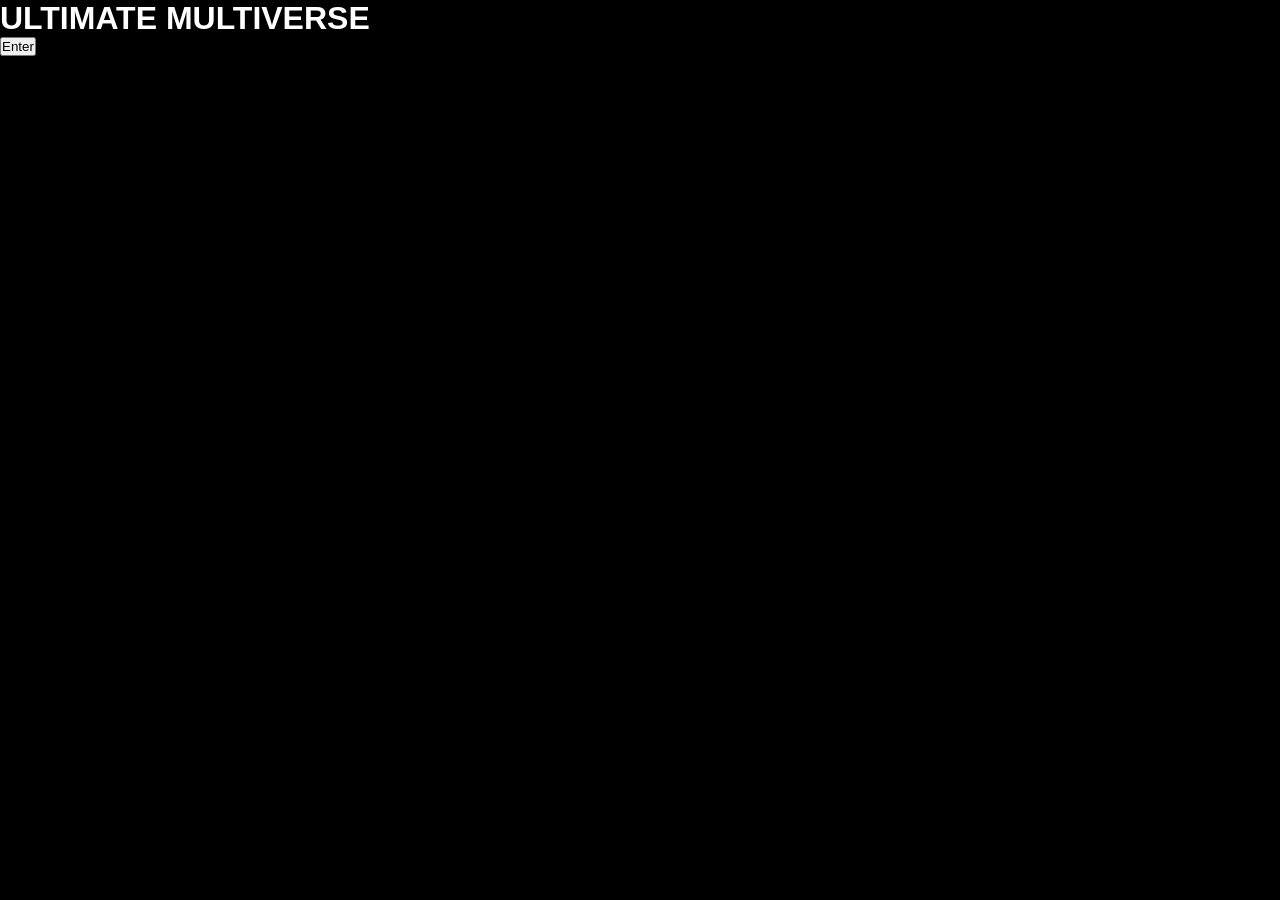
==== index.html @ 9c5343ec "dnk" ====
<!DOCTYPE html>
<html>
<head>
  <title>Ultimate Multiverse</title>
  <link rel="stylesheet" href="assets/css/style.css">
</head>
<body class="center">

  <h1>ULTIMATE MULTIVERSE</h1>
  <button onclick="location.href='home.html'" class="btn">
    Enter
  </button>

</body>
</html>
---- assets/css/style.css ----
/* =========================================
   RESET
========================================= */
* {
  margin: 0;
  padding: 0;
  box-sizing: border-box;
  font-family: Arial, Helvetica, sans-serif;
}

body {
  min-height: 100vh;
  background: #000;
  color: #fff;
}

/* =========================================
   HEADER
========================================= */

.top-bar {
  position: sticky;
  top: 0;
  z-index: 1000;
  background: rgba(0,0,0,0.9);
  backdrop-filter: blur(6px);
  padding: 12px 0;
  border-bottom: 1px solid #111;
}

.header-container {
  width: 92%;
  max-width: 1400px;
  margin: auto;
  display: flex;
  justify-content: space-between;
  align-items: center;
}

.logo {
  font-size: 22px;
  font-weight: bold;
  letter-spacing: 2px;
}

/* =========================================
   SEARCH
========================================= */

.search-box {
  position: relative;
  width: 400px;
}

.search-box input {
  width: 100%;
  padding: 12px 18px;
  border-radius: 40px;
  border: 2px solid #00ff88;
  background: #111;
  color: white;
  outline: none;
  transition: 0.3s ease;
}

.search-box input:focus {
  box-shadow: 0 0 12px #00ff88;
}

.search-results {
  position: absolute;
  top: 48px;
  left: 0;
  width: 100%;
  background: #111;
  border-radius: 12px;
  box-shadow: 0 0 15px #00ff88;
  max-height: 320px;
  overflow-y: auto;
  display: none;
  z-index: 999;
}

.search-item {
  display: flex;
  gap: 10px;
  padding: 10px;
  cursor: pointer;
}

.search-item:hover {
  background: #1a1a1a;
}

.search-item img {
  width: 40px;
  height: 40px;
  border-radius: 6px;
  object-fit: cover;
}

.search-type {
  font-size: 12px;
  color: #00ff88;
}

/* =========================================
   CONTROLS BAR
========================================= */

.controls-bar {
  width: 92%;
  max-width: 1400px;
  margin: 25px auto;
}

.controls-row {
  display: flex;
  justify-content: space-between;
  align-items: center;
  margin-bottom: 15px;
}

.right-actions {
  display: flex;
  gap: 10px;
}

.right-actions button,
.right-actions select {
  background: transparent;
  border: 2px solid #00ff88;
  color: white;
  padding: 6px 12px;
  border-radius: 6px;
  cursor: pointer;
  transition: 0.3s ease;
}

.right-actions button:hover,
.right-actions select:hover {
  background: #00ff88;
  color: black;
}

.entity-count {
  font-weight: bold;
  color: #00ff88;
}

/* =========================================
   BREADCRUMBS
========================================= */

.breadcrumbs a {
  color: #00ff88;
  text-decoration: none;
}

.breadcrumbs a:hover {
  text-shadow: 0 0 8px #00ff88;
}

/* =========================================
   ALPHABET BAR
========================================= */

.alphabet-wrapper {
  overflow-x: auto;
}

.alphabet-bar {
  display: flex;
  gap: 8px;
  white-space: nowrap;
}

.alphabet-btn {
  padding: 5px 8px;
  border: 1px solid #00ff88;
  background: transparent;
  color: white;
  border-radius: 6px;
  cursor: pointer;
  flex: 0 0 auto;
}

.alphabet-btn:hover {
  background: #00ff88;
  color: black;
}

/* =========================================
   GRID
========================================= */

.grid-container {
  width: 92%;
  max-width: 1400px;
  margin: 20px auto 40px auto;
  display: grid;
  gap: 20px;
  grid-template-columns: repeat(6, 1fr);
}

.card {
  background: #111;
  border-radius: 14px;
  border: 2px solid #00ff88;
  overflow: hidden;
  cursor: pointer;
  transition: 0.3s ease;
}

.card:hover {
  transform: translateY(-6px);
  box-shadow: 0 0 20px #00ff88;
}

.image-wrapper {
  width: 100%;
  aspect-ratio: 1 / 1;
  overflow: hidden;
}

.image-wrapper img {
  width: 100%;
  height: 100%;
  object-fit: cover;
}

.card-title {
  padding: 8px;
  text-align: center;
  font-weight: 600;
}

/* Hide images toggle */
.hide-images .image-wrapper {
  display: none;
}

/* =========================================
   PAGINATION
========================================= */

.pagination {
  display: flex;
  justify-content: center;
  gap: 8px;
  margin: 20px 0 40px 0;
}

.pagination button {
  background: transparent;
  border: 1px solid #00ff88;
  color: white;
  padding: 6px 10px;
  border-radius: 6px;
  cursor: pointer;
}

.pagination button:hover {
  background: #00ff88;
  color: black;
}

/* =========================================
   ENTITY PAGE
========================================= */

.entity-layout {
  width: 92%;
  max-width: 1400px;
  margin: 40px auto;
  display: flex;
  gap: 40px;
}

.entity-left {
  width: 25%;
}

.entity-left img {
  width: 100%;
  border-radius: 14px;
  border: 2px solid #00ff88;
}

.entity-right {
  width: 75%;
}

.meta-boxes {
  display: flex;
  gap: 10px;
  margin: 15px 0;
  flex-wrap: wrap;
}

.meta-boxes span {
  background: #111;
  border: 1px solid #00ff88;
  padding: 6px 12px;
  border-radius: 6px;
}

.tab-buttons {
  display: flex;
  gap: 10px;
  margin-top: 15px;
}

.tab-buttons button {
  padding: 6px 12px;
  border: 1px solid #00ff88;
  background: transparent;
  color: white;
  cursor: pointer;
  border-radius: 6px;
}

.tab-buttons button:hover {
  background: #00ff88;
  color: black;
}

.tab-content {
  margin-top: 20px;
  padding: 15px;
  background: #111;
  border-radius: 10px;
  min-height: 120px;
  border: 1px solid #00ff88;
}

/* =========================================
   RESPONSIVE
========================================= */

/* Tablet */
@media (max-width: 1024px) {
  .grid-container {
    grid-template-columns: repeat(3, 1fr);
  }
}

/* Mobile */
@media (max-width: 768px) {

  .header-container {
    flex-direction: column;
    gap: 15px;
  }

  .search-box {
    width: 90%;
  }

  .grid-container {
    grid-template-columns: repeat(2, 1fr);
  }

  .entity-layout {
    flex-direction: column;
  }

  .entity-left,
  .entity-right {
    width: 100%;
  }

}
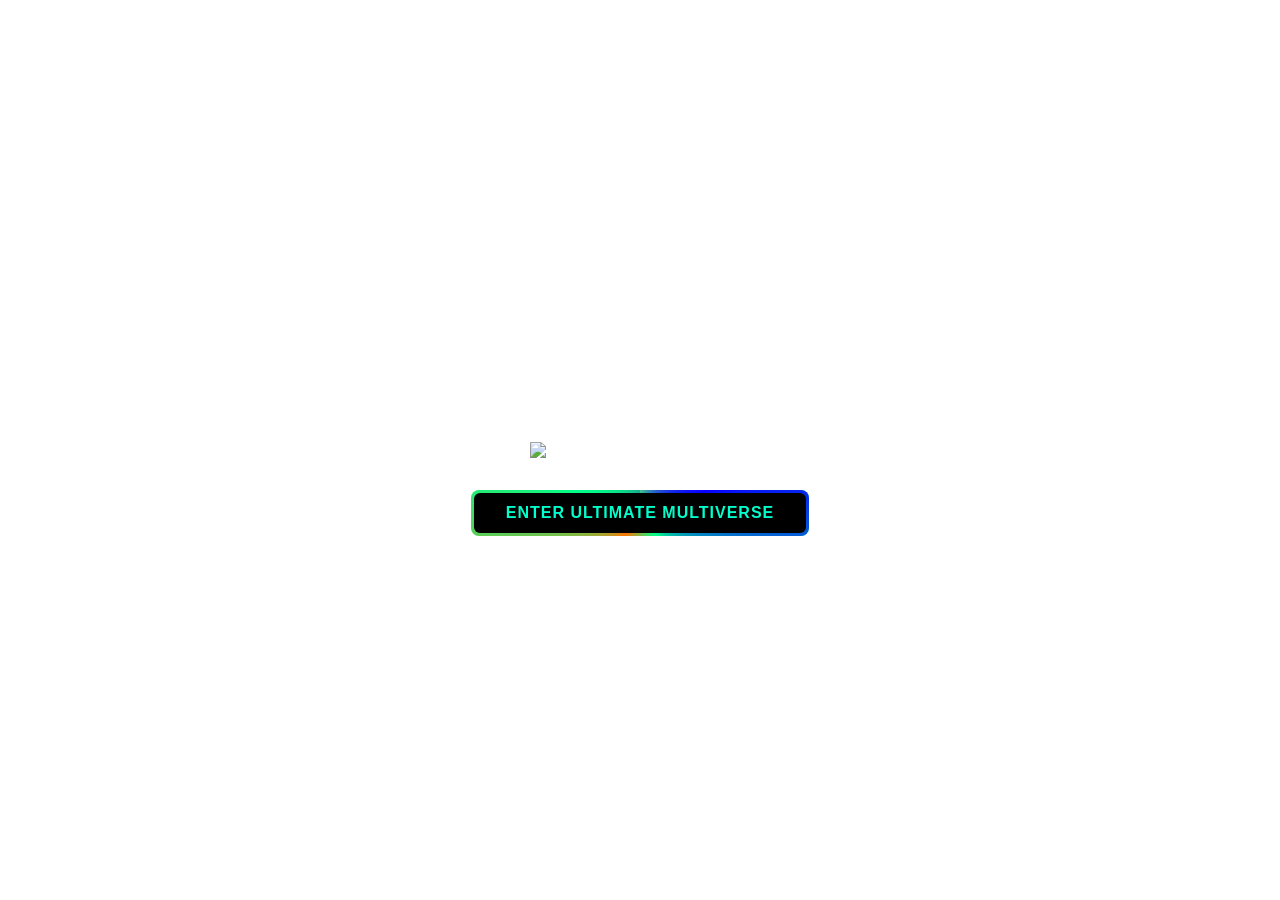
==== commit 57e3b8cf: "gn" ====
--- a/index.html
+++ b/index.html
@@ -1,15 +1,25 @@
 <!DOCTYPE html>
 <html>
 <head>
+  <meta charset="UTF-8">
   <title>Ultimate Multiverse</title>
+  <meta name="viewport" content="width=device-width, initial-scale=1.0">
   <link rel="stylesheet" href="assets/css/style.css">
 </head>
-<body class="center">
 
-  <h1>ULTIMATE MULTIVERSE</h1>
-  <button onclick="location.href='home.html'" class="btn">
-    Enter
-  </button>
+<body class="landing-body">
+
+  <div class="landing-container">
+    
+    <h1 class="landing-title">ULTIMATE MULTIVERSE</h1>
+
+    <img src="assets/images/umlogo.png" class="landing-logo" alt="UM Logo">
+
+    <a href="home.html">
+      <button class="enter-btn">ENTER ULTIMATE MULTIVERSE</button>
+    </a>
+
+  </div>
 
 </body>
 </html>
--- a/assets/css/style.css
+++ b/assets/css/style.css
@@ -10,9 +10,118 @@
 
 body {
   min-height: 100vh;
-  background: #000;
   color: #fff;
-}
+  background: url("../images/landing.jpg") no-repeat center center;
+background-size: cover;
+}
+ 
+/* =========================================
+   LANDING PAGE
+========================================= */
+
+.landing-body {
+  height: 100vh;
+  background: url("../images/landing.jpg") no-repeat center center;
+  background-size: cover;
+  justify-content: center;
+  display: flex;
+  align-items: center;
+}
+
+.landing-container {
+  width: 100%;
+  text-align: center;
+  display: flex;
+  flex-direction: column;
+  align-items: center; /* this centers logo + button */
+}
+
+.landing-title {
+  font-size: 42px;
+  letter-spacing: 3px;
+  margin-bottom: 30px;
+}
+
+.landing-logo {
+  width: 220px;
+  animation: rotateLogo 12s linear infinite;
+  margin-bottom: 30px;
+}
+
+
+@keyframes rotateLogo {
+  from { transform: rotate(0deg); }
+  to { transform: rotate(360deg); }
+}
+
+
+/* ================= FUTURISTIC ROTATING BUTTON ================= */
+
+.enter-btn {
+  position: relative;
+  padding: 14px 35px;
+  font-size: 16px;
+  font-weight: bold;
+  color: #00ffcc;
+  background: #00ff88;
+  border: none;
+  border-radius: 8px;
+  cursor: pointer;
+  letter-spacing: 1px;
+  z-index: 1;
+  overflow: hidden;
+}
+
+/* Rotating Border Layer */
+.enter-btn::before {
+  content: "";
+  position: absolute;
+  top: -3px;
+  left: -3px;
+  right: -3px;
+  bottom: -3px;
+  border-radius: 10px;
+
+  background: conic-gradient(
+    #40c491,
+    #0800ff,
+    transparent,
+    #ff7300,
+    transparent,
+    #19a98c
+  );
+
+  animation: rotateBorder 4s linear infinite;
+  z-index: -2;
+}
+
+/* Inner Mask Layer */
+
+.enter-btn::after {
+  content: "";
+  position: absolute;
+  inset: 3px;
+  background: rgba(0, 0, 0, 1);
+  border-radius: 6px;
+  z-index: -1;
+}
+
+/* Hover Glow */
+.enter-btn:hover {
+  color: white;
+  box-shadow: 0 0 20px #00ffcc;
+}
+
+/* Rotation Animation */
+@keyframes rotateBorder {
+  from {
+    transform: rotate(0deg);
+  }
+  to {
+    transform: rotate(360deg);
+  }
+}
+
 
 /* =========================================
    HEADER
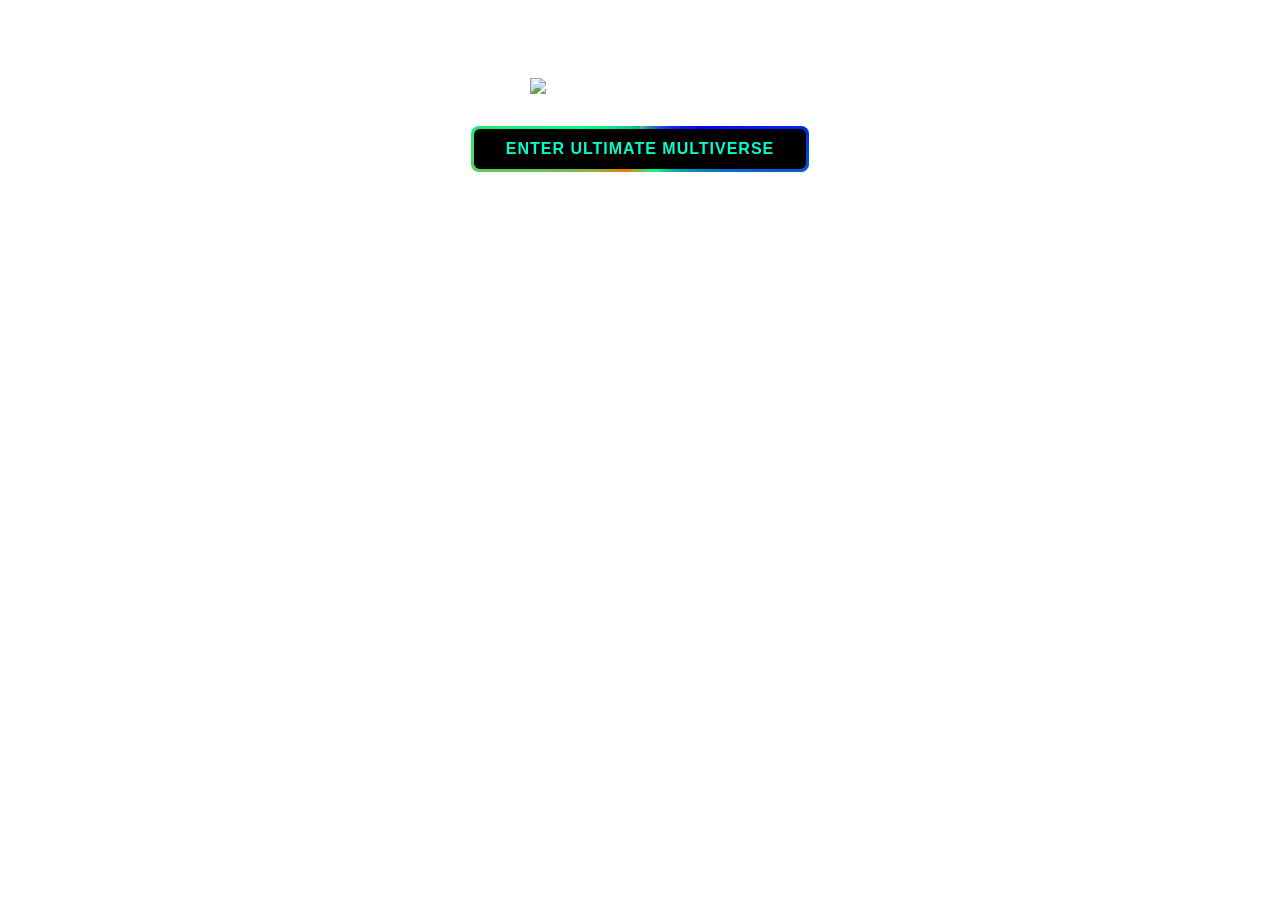
==== commit 6a891919: "dnk" ====
--- a/index.html
+++ b/index.html
@@ -7,7 +7,7 @@
   <link rel="stylesheet" href="assets/css/style.css">
 </head>
 
-<body class="landing-body">
+<body class="landing-page">
 
   <div class="landing-container">
     
--- a/assets/css/style.css
+++ b/assets/css/style.css
@@ -14,7 +14,18 @@
   background: url("../images/landing.jpg") no-repeat center center;
 background-size: cover;
 }
+
+body::before {
+  content: "";
+  position: fixed;
+  inset: 0;
+  background: rgba(0, 0, 0, 0.6);
+  z-index: -1;
+}
  
+.landing-page::before {
+  display: none;
+}
 /* =========================================
    LANDING PAGE
 ========================================= */
@@ -53,6 +64,8 @@
   from { transform: rotate(0deg); }
   to { transform: rotate(360deg); }
 }
+
+
 
 
 /* ================= FUTURISTIC ROTATING BUTTON ================= */
@@ -122,6 +135,29 @@
   }
 }
 
+/* ================= MOBILE LANDING FIX ================= */
+@media (max-width: 768px) {
+
+  .landing-title {
+    font-size: 26px;
+    margin-bottom: 25px;
+  }
+
+  .landing-logo {
+    width: 150px;   /* smaller logo for phone */
+    margin-bottom: 25px;
+  }
+
+  .enter-btn {
+    padding: 12px 22px;
+    font-size: 14px;
+  }
+
+  .landing-container {
+    padding: 0 20px;  /* prevent edge touching */
+  }
+
+}
 
 /* =========================================
    HEADER
